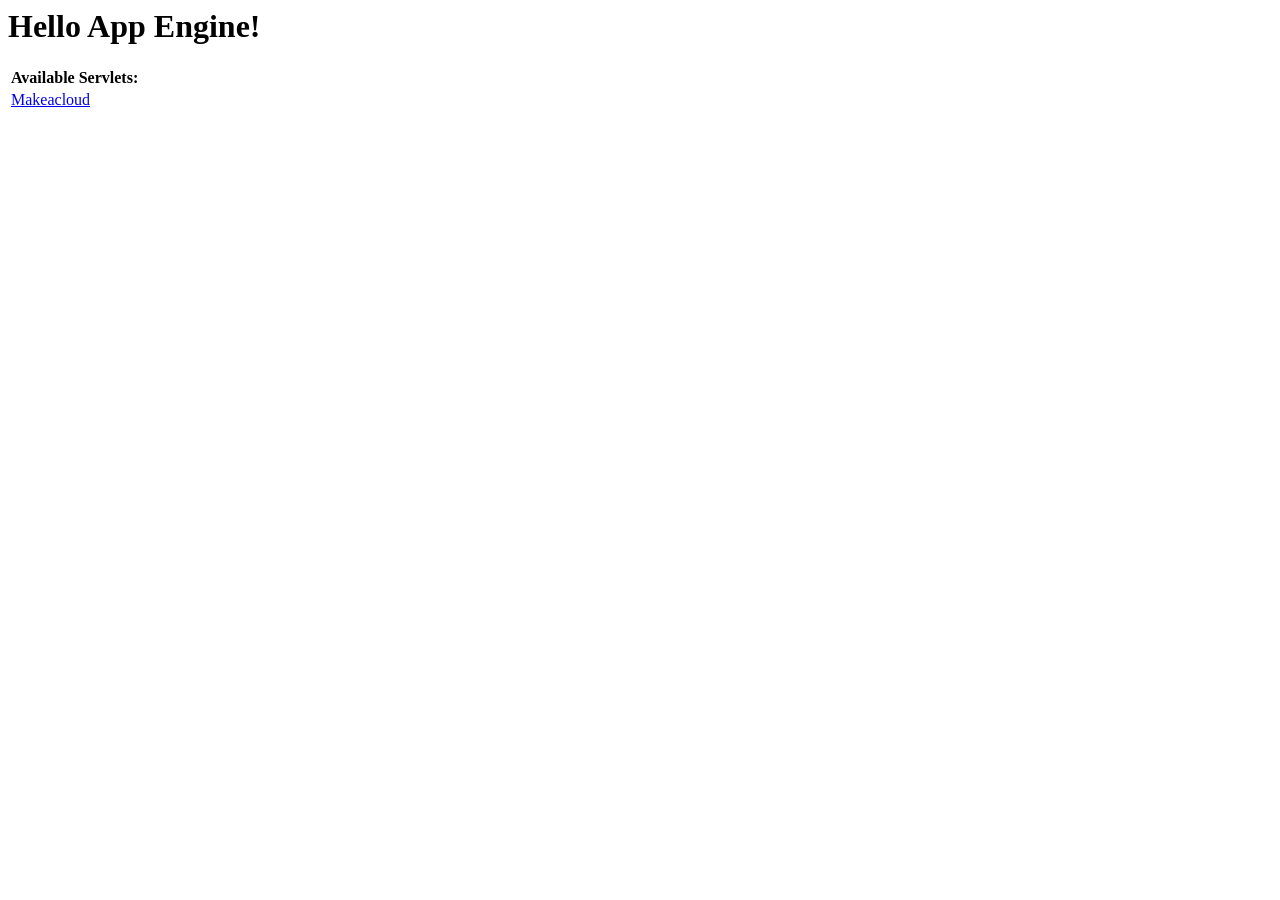
==== Makeacloud/war/index.html @ 367c5528 "Primo versionamento Makeacloud Backend" ====
<!DOCTYPE HTML PUBLIC "-//W3C//DTD HTML 4.01 Transitional//EN">
<!-- The HTML 4.01 Transitional DOCTYPE declaration-->
<!-- above set at the top of the file will set     -->
<!-- the browser's rendering engine into           -->
<!-- "Quirks Mode". Replacing this declaration     -->
<!-- with a "Standards Mode" doctype is supported, -->
<!-- but may lead to some differences in layout.   -->

<html>
  <head>
    <meta http-equiv="content-type" content="text/html; charset=UTF-8">
    <title>Hello App Engine</title>
  </head>

  <body>
    <h1>Hello App Engine!</h1>
	
    <table>
      <tr>
        <td colspan="2" style="font-weight:bold;">Available Servlets:</td>        
      </tr>
      <tr>
        <td><a href="makeacloud">Makeacloud</a></td>
      </tr>
    </table>
  </body>
</html>
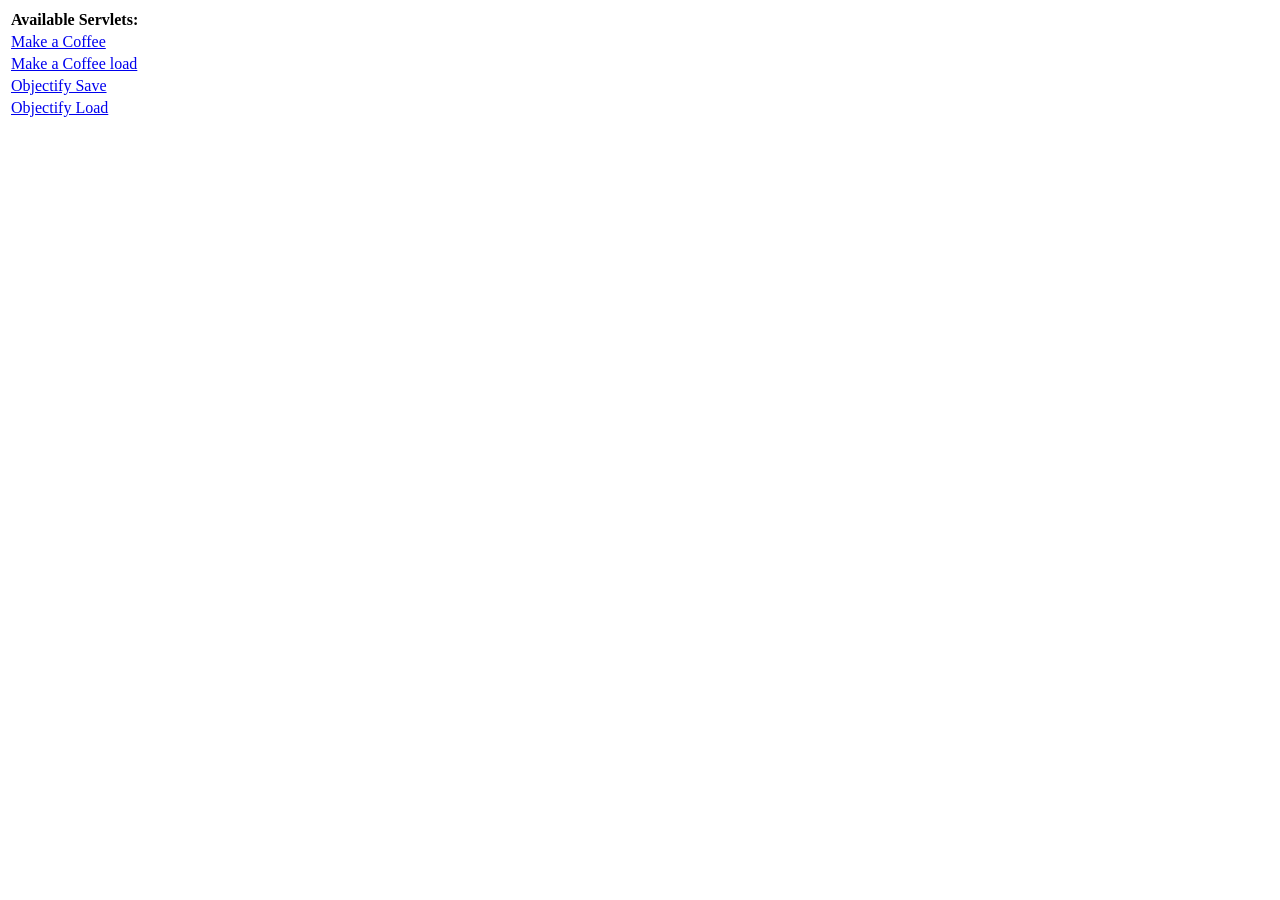
==== commit ebd74a42: "Baseline MakeACloud" ====
--- a/Makeacloud/war/index.html
+++ b/Makeacloud/war/index.html
@@ -13,14 +13,21 @@
   </head>
 
   <body>
-    <h1>Hello App Engine!</h1>
-	
     <table>
       <tr>
         <td colspan="2" style="font-weight:bold;">Available Servlets:</td>        
       </tr>
       <tr>
-        <td><a href="makeacloud">Makeacloud</a></td>
+        <td><a href="makeacoffee">Make a Coffee</a></td>
+      </tr>
+      <tr>
+        <td><a href="makeacoffeeload">Make a Coffee load</a></td>
+      </tr>
+      <tr>
+        <td><a href="objectifysave">Objectify Save</a></td>
+      </tr>
+      <tr>
+        <td><a href="objectifyload">Objectify Load</a></td>
       </tr>
     </table>
   </body>
